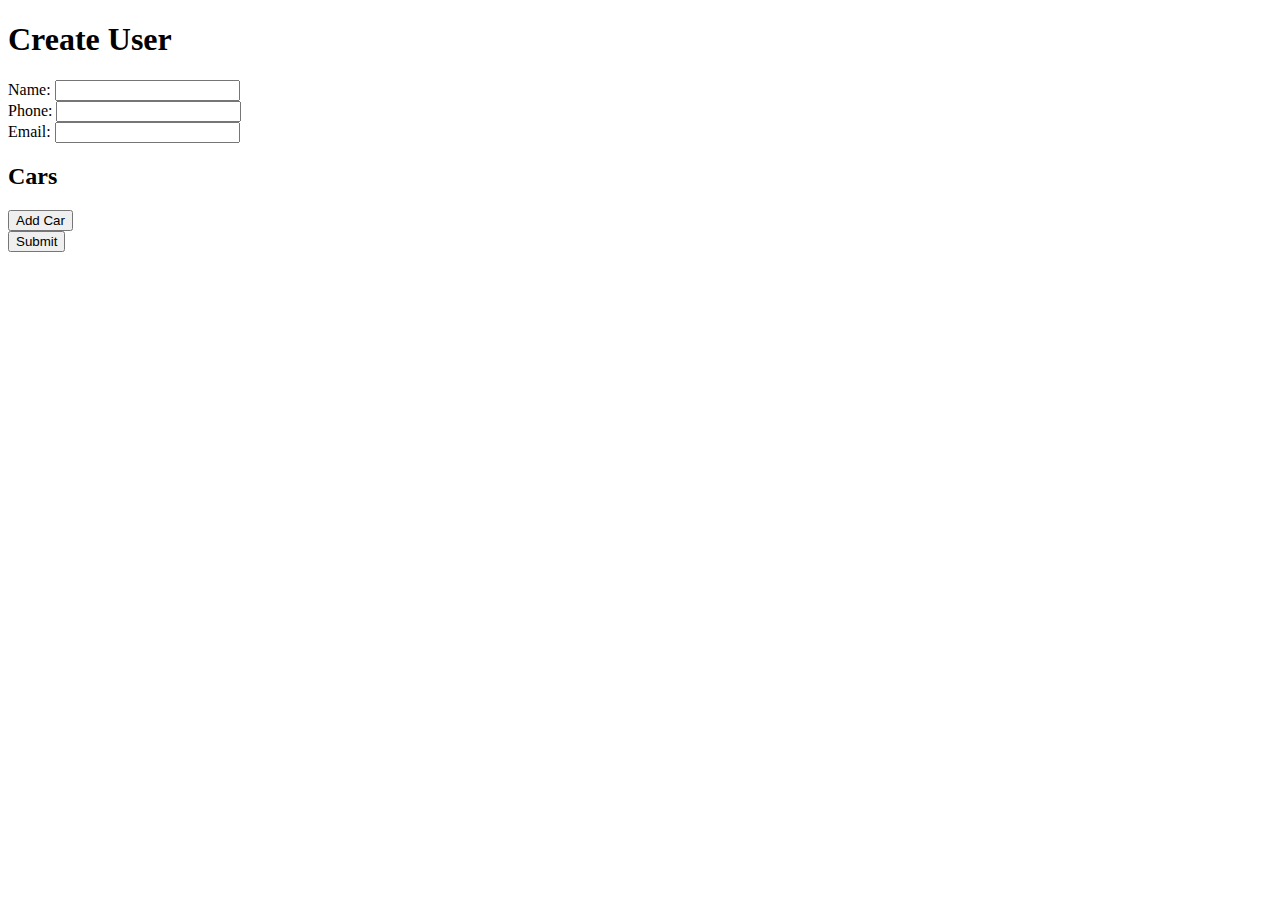
==== front-end/index.html @ 0480b2fe "add Front-end" ====
<!DOCTYPE html>
<html lang="en">
<head>
    <meta charset="UTF-8">
    <meta name="viewport" content="width=device-width, initial-scale=1.0">
    <title>Create User</title>
    <style>
        /* Snackbar container */
        .snackbar {
            visibility: hidden;
            min-width: 250px;
            margin-left: -125px;
            background-color: #333;
            color: #fff;
            text-align: center;
            border-radius: 2px;
            position: fixed;
            bottom: 30px;
            left: 50%;
            z-index: 1;
            font-size: 17px;
            box-shadow: 0 2px 4px rgba(0, 0, 0, 0.3);
        }

        .snackbar.show {
            visibility: visible;
            -webkit-animation: fadein 0.5s, fadeout 0.5s 2.5s;
            animation: fadein 0.5s, fadeout 0.5s 2.5s;
        }

        @-webkit-keyframes fadein {
            from { opacity: 0; }
            to { opacity: 1; }
        }

        @keyframes fadein {
            from { opacity: 0; }
            to { opacity: 1; }
        }

        @-webkit-keyframes fadeout {
            from { opacity: 1; }
            to { opacity: 0; }
        }

        @keyframes fadeout {
            from { opacity: 1; }
            to { opacity: 0; }
        }
    </style>
    <script>
        function addCar() {
            const carContainer = document.getElementById('cars');
            const carDiv = document.createElement('div');
            carDiv.classList.add('car');
            carDiv.innerHTML = `
                <h3>Car</h3>
                <label>Manufacturer: <input type="text" name="carManufacturer"></label><br>
                <label>Model: <input type="text" name="carModel"></label><br>
                <label>Color: <input type="text" name="carColor"></label><br>
                <label>Year: <input type="number" name="carYear"></label><br>
                <label>Plate: <input type="text" name="carPlate"></label><br>
                <label>Type: <input type="text" name="carType"></label><br>
                <div class="history">
                    <h4>History</h4>
                    <button type="button" onclick="addHistory(this)">Add History</button>
                </div>
            `;
            carContainer.appendChild(carDiv);
        }

        function addHistory(button) {
            const historyContainer = button.parentElement;
            const historyDiv = document.createElement('div');
            historyDiv.classList.add('history-entry');
            historyDiv.innerHTML = `
                <label>Check-in: <input type="datetime-local" name="historyCheckin"></label><br>
                <label>Check-out: <input type="datetime-local" name="historyCheckout"></label><br>
            `;
            historyContainer.appendChild(historyDiv);
        }

        function submitForm(event) {
            event.preventDefault();

            const formData = new FormData(document.getElementById('userForm'));
            const user = {
                name: formData.get('name'),
                phone: formData.get('phone'),
                email: formData.get('email'),
                cars: []
            };

            const cars = document.querySelectorAll('.car');
            cars.forEach(car => {
                const carData = {
                    manufacturer: car.querySelector('[name="carManufacturer"]').value,
                    model: car.querySelector('[name="carModel"]').value,
                    color: car.querySelector('[name="carColor"]').value,
                    year: parseInt(car.querySelector('[name="carYear"]').value),
                    plate: car.querySelector('[name="carPlate"]').value,
                    type: car.querySelector('[name="carType"]').value,
                    history: []
                };

                const histories = car.querySelectorAll('.history-entry');
                histories.forEach(history => {
                    const historyData = {
                        checkin: history.querySelector('[name="historyCheckin"]').value,
                        checkout: history.querySelector('[name="historyCheckout"]').value
                    };
                    carData.history.push(historyData);
                });

                user.cars.push(carData);
            });

            fetch('http://localhost:8080/api/users', {
                method: 'POST',
                headers: {
                    'Content-Type': 'application/json'
                },
                body: JSON.stringify(user)
            })
            .then(response => response.json())
            .then(data => {
                showSnackbar('User created successfully!');
                console.log(data);
            })
            .catch(error => {
                console.error('Error:', error);
            });
        }

        function showSnackbar(message) {
            const snackbar = document.getElementById('snackbar');
            snackbar.textContent = message;
            snackbar.className = 'snackbar show';
            setTimeout(() => {
                snackbar.className = snackbar.className.replace('show', '');
            }, 3000); // Hide after 3 seconds
        }
    </script>
</head>
<body>
    <h1>Create User</h1>
    <form id="userForm" onsubmit="submitForm(event)">
        <label>Name: <input type="text" name="name" required></label><br>
        <label>Phone: <input type="text" name="phone" required></label><br>
        <label>Email: <input type="email" name="email" required></label><br>
        <div id="cars">
            <h2>Cars</h2>
        </div>
        <button type="button" onclick="addCar()">Add Car</button><br>
        <button type="submit">Submit</button>
    </form>

    <!-- Snackbar -->
    <div id="snackbar"></div>
</body>
</html>
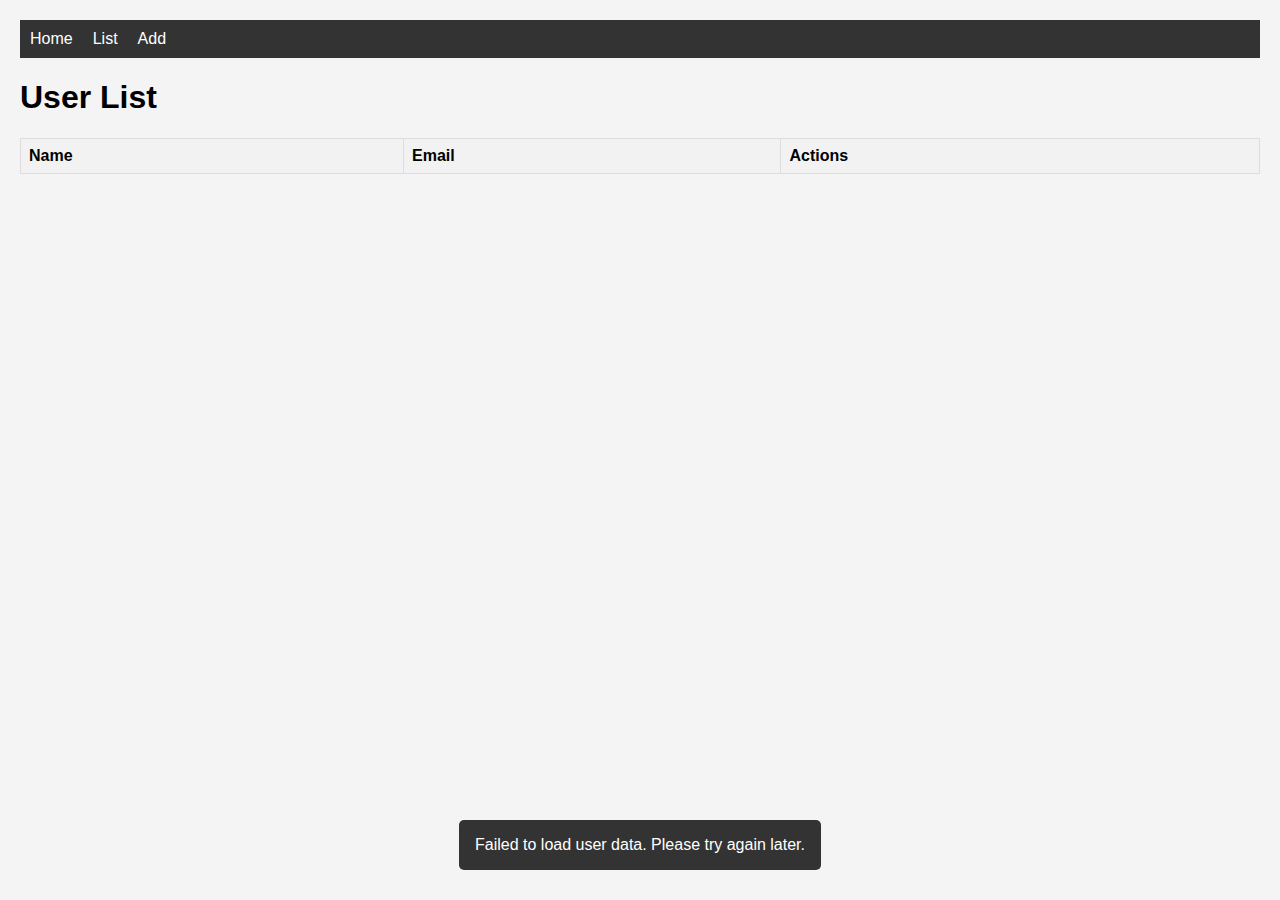
==== commit e7bb38c9: "update front-end" ====
--- a/front-end/index.html
+++ b/front-end/index.html
@@ -3,159 +3,59 @@
 <head>
     <meta charset="UTF-8">
     <meta name="viewport" content="width=device-width, initial-scale=1.0">
-    <title>Create User</title>
-    <style>
-        /* Snackbar container */
-        .snackbar {
-            visibility: hidden;
-            min-width: 250px;
-            margin-left: -125px;
-            background-color: #333;
-            color: #fff;
-            text-align: center;
-            border-radius: 2px;
-            position: fixed;
-            bottom: 30px;
-            left: 50%;
-            z-index: 1;
-            font-size: 17px;
-            box-shadow: 0 2px 4px rgba(0, 0, 0, 0.3);
-        }
-
-        .snackbar.show {
-            visibility: visible;
-            -webkit-animation: fadein 0.5s, fadeout 0.5s 2.5s;
-            animation: fadein 0.5s, fadeout 0.5s 2.5s;
-        }
-
-        @-webkit-keyframes fadein {
-            from { opacity: 0; }
-            to { opacity: 1; }
-        }
-
-        @keyframes fadein {
-            from { opacity: 0; }
-            to { opacity: 1; }
-        }
-
-        @-webkit-keyframes fadeout {
-            from { opacity: 1; }
-            to { opacity: 0; }
-        }
-
-        @keyframes fadeout {
-            from { opacity: 1; }
-            to { opacity: 0; }
-        }
-    </style>
-    <script>
-        function addCar() {
-            const carContainer = document.getElementById('cars');
-            const carDiv = document.createElement('div');
-            carDiv.classList.add('car');
-            carDiv.innerHTML = `
-                <h3>Car</h3>
-                <label>Manufacturer: <input type="text" name="carManufacturer"></label><br>
-                <label>Model: <input type="text" name="carModel"></label><br>
-                <label>Color: <input type="text" name="carColor"></label><br>
-                <label>Year: <input type="number" name="carYear"></label><br>
-                <label>Plate: <input type="text" name="carPlate"></label><br>
-                <label>Type: <input type="text" name="carType"></label><br>
-                <div class="history">
-                    <h4>History</h4>
-                    <button type="button" onclick="addHistory(this)">Add History</button>
-                </div>
-            `;
-            carContainer.appendChild(carDiv);
-        }
-
-        function addHistory(button) {
-            const historyContainer = button.parentElement;
-            const historyDiv = document.createElement('div');
-            historyDiv.classList.add('history-entry');
-            historyDiv.innerHTML = `
-                <label>Check-in: <input type="datetime-local" name="historyCheckin"></label><br>
-                <label>Check-out: <input type="datetime-local" name="historyCheckout"></label><br>
-            `;
-            historyContainer.appendChild(historyDiv);
-        }
-
-        function submitForm(event) {
-            event.preventDefault();
-
-            const formData = new FormData(document.getElementById('userForm'));
-            const user = {
-                name: formData.get('name'),
-                phone: formData.get('phone'),
-                email: formData.get('email'),
-                cars: []
-            };
-
-            const cars = document.querySelectorAll('.car');
-            cars.forEach(car => {
-                const carData = {
-                    manufacturer: car.querySelector('[name="carManufacturer"]').value,
-                    model: car.querySelector('[name="carModel"]').value,
-                    color: car.querySelector('[name="carColor"]').value,
-                    year: parseInt(car.querySelector('[name="carYear"]').value),
-                    plate: car.querySelector('[name="carPlate"]').value,
-                    type: car.querySelector('[name="carType"]').value,
-                    history: []
-                };
-
-                const histories = car.querySelectorAll('.history-entry');
-                histories.forEach(history => {
-                    const historyData = {
-                        checkin: history.querySelector('[name="historyCheckin"]').value,
-                        checkout: history.querySelector('[name="historyCheckout"]').value
-                    };
-                    carData.history.push(historyData);
-                });
-
-                user.cars.push(carData);
-            });
-
-            fetch('http://localhost:8080/api/users', {
-                method: 'POST',
-                headers: {
-                    'Content-Type': 'application/json'
-                },
-                body: JSON.stringify(user)
-            })
-            .then(response => response.json())
-            .then(data => {
-                showSnackbar('User created successfully!');
-                console.log(data);
-            })
-            .catch(error => {
-                console.error('Error:', error);
-            });
-        }
-
-        function showSnackbar(message) {
-            const snackbar = document.getElementById('snackbar');
-            snackbar.textContent = message;
-            snackbar.className = 'snackbar show';
-            setTimeout(() => {
-                snackbar.className = snackbar.className.replace('show', '');
-            }, 3000); // Hide after 3 seconds
-        }
-    </script>
+    <title>User List</title>
+    <link rel="stylesheet" href="./style/index.css">
 </head>
 <body>
-    <h1>Create User</h1>
-    <form id="userForm" onsubmit="submitForm(event)">
-        <label>Name: <input type="text" name="name" required></label><br>
-        <label>Phone: <input type="text" name="phone" required></label><br>
-        <label>Email: <input type="email" name="email" required></label><br>
-        <div id="cars">
-            <h2>Cars</h2>
+
+    <nav id="navbar"></nav>
+    <h1>User List</h1>
+    <table>
+        
+        <thead>
+            <tr>
+                <th>Name</th>
+                <th>Email</th>
+                <th>Actions</th>
+            </tr>
+        </thead>
+        <tbody id="userTableBody">
+            <!-- User rows will be dynamically added here -->
+        </tbody>
+    </table>
+
+    <div id="snackbar"></div>
+
+    <!-- User Update Modal -->
+
+    <div id="updateModal" class="modal" style="display: none;">
+        <div id="spinner" class="spinner" style="display: none;"></div>
+        <div class="modal-content">
+            <span class="close" onclick="closeModal()">&times;</span>
+            <h2>Edit User</h2>
+            <form id="userForm" onsubmit="submitForm(event)">
+                <label>Name: <input type="text" name="name" required></label><br>
+                <label>Phone: <input type="text" name="phone" required></label><br>
+                <label>Email: <input type="email" name="email" required></label><br>
+                
+                <div class="car">
+                    <h3>Car</h3>
+                    <label>Manufacturer: <input type="text" name="carManufacturer" required></label><br>
+                    <label>Model: <input type="text" name="carModel" required></label><br>
+                    <label>Color: <input type="text" name="carColor" required></label><br>
+                    <label>Year: <input type="number" name="carYear" required></label><br>
+                    <label>Plate: <input type="text" name="carPlate" required></label><br>
+                    <label>Type: <input type="text" name="carType" required></label><br>
+                </div>
+                <button type="submit">Submit</button>
+                
+            </form>
         </div>
-        <button type="button" onclick="addCar()">Add Car</button><br>
-        <button type="submit">Submit</button>
-    </form>
+    </div>
 
-    <!-- Snackbar -->
-    <div id="snackbar"></div>
+    <script src="./js/navbar.js"></script>
+    <script src="./js/index.js"></script>
+    <script src="./js/modal.js"></script>
+
 </body>
 </html>
--- a/front-end/style/index.css
+++ b/front-end/style/index.css
@@ -0,0 +1,243 @@
+/* General Styles */
+body {
+    font-family: Arial, sans-serif;
+    margin: 0;
+    padding: 20px;
+    background-color: #f4f4f4;
+    overflow: auto; /* Ensure scrolling is enabled */
+}
+
+/* Navigation Bar Styles */
+nav {
+    background-color: #333;
+    color: #fff;
+    padding: 10px;
+}
+
+nav ul {
+    list-style-type: none;
+    margin: 0;
+    padding: 0;
+    display: flex;
+    flex-wrap: wrap; /* Allow items to wrap on small screens */
+}
+
+nav ul li {
+    margin-right: 20px;
+}
+
+nav ul li a {
+    color: #fff;
+    text-decoration: none;
+}
+
+/* Snackbar Styles */
+#snackbar {
+    position: fixed;
+    bottom: 30px;
+    left: 50%;
+    transform: translateX(-50%);
+    background-color: #333;
+    color: #fff;
+    padding: 16px;
+    border-radius: 5px;
+    z-index: 1;
+    display: none;
+    transition: opacity 0.5s;
+}
+
+/* Snackbar container */
+.snackbar {
+    visibility: hidden;
+    min-width: 250px;
+    margin-left: -125px;
+    background-color: #333;
+    color: #fff;
+    text-align: center;
+    border-radius: 2px;
+    position: fixed;
+    bottom: 30px;
+    left: 50%;
+    z-index: 1;
+    font-size: 17px;
+    box-shadow: 0 2px 4px rgba(0, 0, 0, 0.3);
+}
+
+.snackbar.show {
+    visibility: visible;
+    animation: fadein 0.5s, fadeout 0.5s 2.5s;
+}
+
+/* Card Styles */
+.card {
+    background: white;
+    border: 1px solid #ddd;
+    border-radius: 8px;
+    padding: 15px;
+    margin-bottom: 20px;
+    box-shadow: 0 2px 5px rgba(0, 0, 0, 0.1);
+}
+
+.card h2 {
+    margin: 0 0 10px;
+}
+
+.car, .history {
+    padding-left: 20px;
+    margin-bottom: 10px;
+}
+
+.history {
+    margin-top: 10px;
+    padding-top: 5px;
+    border-top: 1px solid #ddd;
+}
+
+/* Table Styles */
+table {
+    width: 100%;
+    border-collapse: collapse;
+}
+
+th, td {
+    border: 1px solid #ddd;
+    padding: 8px;
+    text-align: left;
+}
+
+th {
+    background-color: #f2f2f2;
+}
+
+/* Button Styles */
+.button {
+    padding: 5px 10px;
+    margin: 5px;
+    border: none;
+    border-radius: 4px;
+    cursor: pointer;
+    color: white;
+}
+
+.edit-button {
+    background-color: #4CAF50; /* Green */
+}
+
+.delete-button {
+    background-color: #f44336; /* Red */
+}
+
+.edit-button:hover {
+    background-color: #45a049;
+}
+
+.delete-button:hover {
+    background-color: #e53935;
+}
+
+/* Modal Styles */
+.modal {
+    display: none; /* Hidden by default */
+    position: fixed; /* Stay in place */
+    z-index: 1; /* Sit on top */
+    left: 0;
+    top: 0;
+    width: 100%; /* Full width */
+    height: 100%; /* Full height */
+    overflow: auto; /* Enable scroll if needed */
+    background-color: rgba(0, 0, 0, 0.4); /* Black w/ opacity */
+}
+
+.modal-content {
+    background-color: #fefefe;
+    margin: 15% auto; /* 15% from the top and centered */
+    padding: 20px;
+    border: 1px solid #888;
+    width: 80%; /* Could be more or less, depending on screen size */
+}
+
+.close {
+    color: #aaa;
+    float: right;
+    font-size: 28px;
+    font-weight: bold;
+}
+
+.close:hover,
+.close:focus {
+    color: black;
+    text-decoration: none;
+    cursor: pointer;
+}
+
+/* Spinner Styles */
+.spinner {
+    border: 8px solid rgba(255, 255, 255, 0.3); /* Light border */
+    border-top: 8px solid #3498db; /* Darker border for the top */
+    border-radius: 50%; /* Make it round */
+    width: 50px; /* Width of the spinner */
+    height: 50px; /* Height of the spinner */
+    animation: spin 1s linear infinite; /* Spin animation */
+    position: fixed; /* Fixed position to the viewport */
+    left: 50%; /* Center horizontally */
+    top: 50%; /* Center vertically */
+    transform: translate(-50%, -50%); /* Adjust to center */
+    z-index: 1000; /* Ensure it appears above other content */
+}
+
+@keyframes spin {
+    0% { transform: rotate(0deg); }
+    100% { transform: rotate(360deg); }
+}
+
+
+/* Animation Keyframes */
+@keyframes fadein {
+    from { opacity: 0; }
+    to { opacity: 1; }
+}
+
+@keyframes fadeout {
+    from { opacity: 1; }
+    to { opacity: 0; }
+}
+
+/* Media Queries for Mobile Devices */
+@media (max-width: 430px) {
+    body {
+        padding: 10px; /* Reduce padding for mobile */
+        min-height: 100vh; /* Ensure the body takes full height */
+    }
+
+    nav ul {
+        flex-direction: column; /* Stack nav items vertically */
+    }
+
+    nav ul li {
+        margin-right: 0; /* Remove right margin */
+        margin-bottom: 10px; /* Add bottom margin */
+    }
+
+    .card {
+        padding: 10px; /* Reduce card padding */
+    }
+
+    th, td {
+        padding: 5px; /* Reduce padding in table cells */
+        font-size: 14px; /* Smaller font size for table */
+    }
+
+    .button {
+        padding: 8px; /* Increase button padding for easier tapping */
+        font-size: 14px; /* Increase font size */
+    }
+
+    .modal-content {
+        width: 90%; /* Use more width for modal on mobile */
+        margin: 10% auto; /* Adjust margin for centering */
+    }
+
+    .close {
+        font-size: 24px; /* Smaller close button */
+    }
+}
